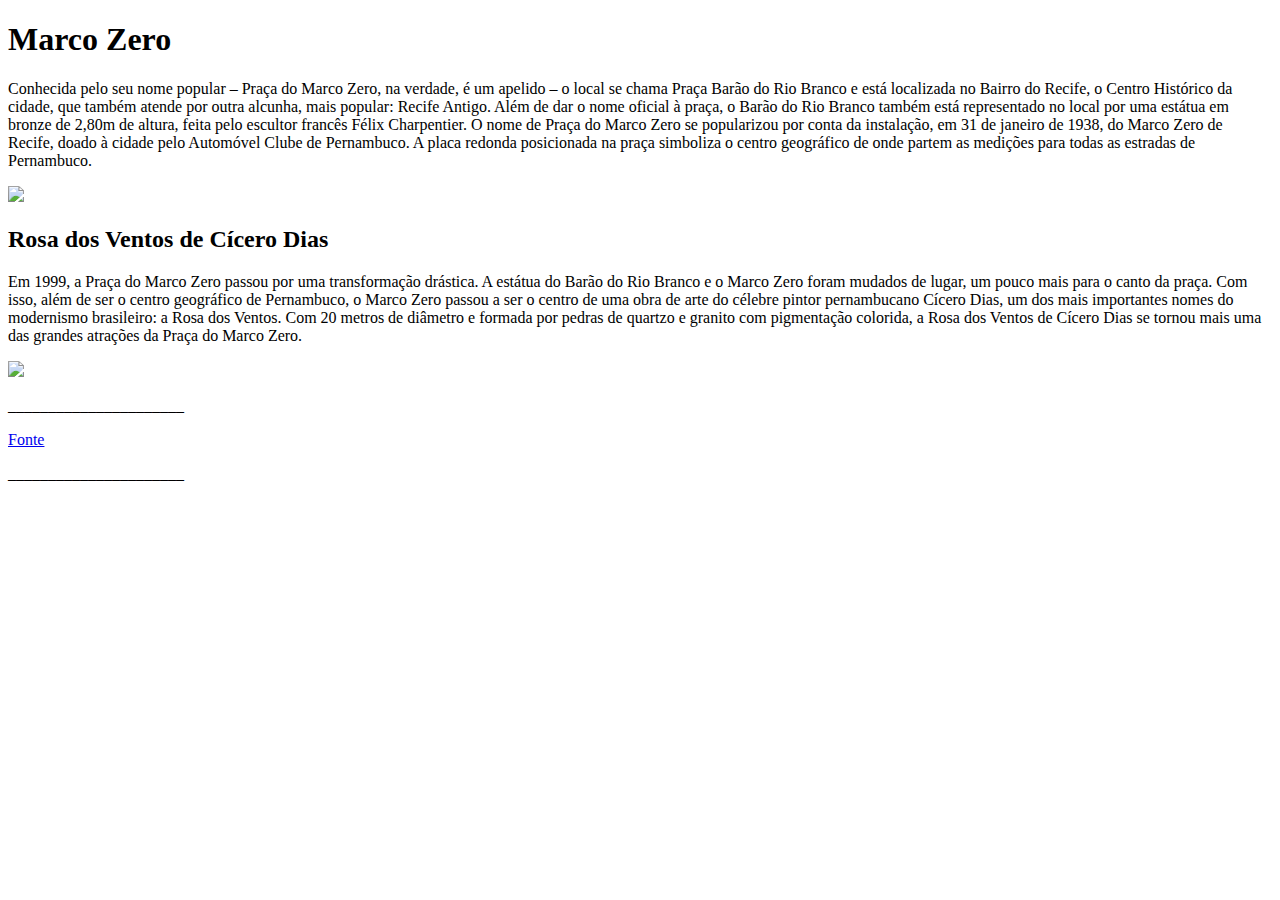
==== index.html @ 8d033a6d "first commit" ====
<!DOCTYPE html>
<html lang="en">
<head>
    <meta charset="UTF-8">
    <meta name="viewport" content="width=device-width, initial-scale=1.0">
    <title>Recife - Marco Zero</title>
</head>
<body>
    <header>
        <h1>
            Marco Zero
        </h1>
    </header>

    <section>
        <p>
            Conhecida pelo seu nome popular – Praça do Marco Zero, na verdade, é um apelido – o local se chama Praça Barão do Rio Branco e está localizada no Bairro do Recife, o Centro Histórico da cidade, que também atende por outra alcunha, mais popular: Recife Antigo. 

            Além de dar o nome oficial à praça, o Barão do Rio Branco também está representado no local por uma estátua em bronze de 2,80m de altura, feita pelo escultor francês Félix Charpentier.

            O nome de Praça do Marco Zero se popularizou por conta da instalação, em 31 de janeiro de 1938, do Marco Zero de Recife, doado à cidade pelo Automóvel Clube de Pernambuco. A placa redonda posicionada na praça simboliza o centro geográfico de onde partem as medições para todas as estradas de Pernambuco.
        </p>

        <img src="https://dynamic-media-cdn.tripadvisor.com/media/photo-o/18/00/2e/31/recife.jpg?w=1200&h=-1&s=1">

        <h2>
            Rosa dos Ventos de Cícero Dias
        </h2>

        <p>
            Em 1999, a Praça do Marco Zero passou por uma transformação drástica. A estátua do Barão do Rio Branco e o Marco Zero foram mudados de lugar, um pouco mais para o canto da praça. 

            Com isso, além de ser o centro geográfico de Pernambuco, o Marco Zero passou a ser o centro de uma obra de arte do célebre pintor pernambucano Cícero Dias, um dos mais importantes nomes do modernismo brasileiro: a Rosa dos Ventos.

            Com 20 metros de diâmetro e formada por pedras de quartzo e granito com pigmentação colorida, a Rosa dos Ventos de Cícero Dias se tornou mais uma das grandes atrações da Praça do Marco Zero.
        </p>

        <img src="https://summitmobilidade.estadao.com.br/wp-content/uploads/2023/05/fonte-getty-images-reproducao-10.jpeg">
    </section>

    <footer>
        <p>______________________</p>
        <a href="https://meulugar.quintoandar.com.br/praca-do-marco-zero/">Fonte</a>
        <p>______________________</p>
    </footer>
</body>
</html>
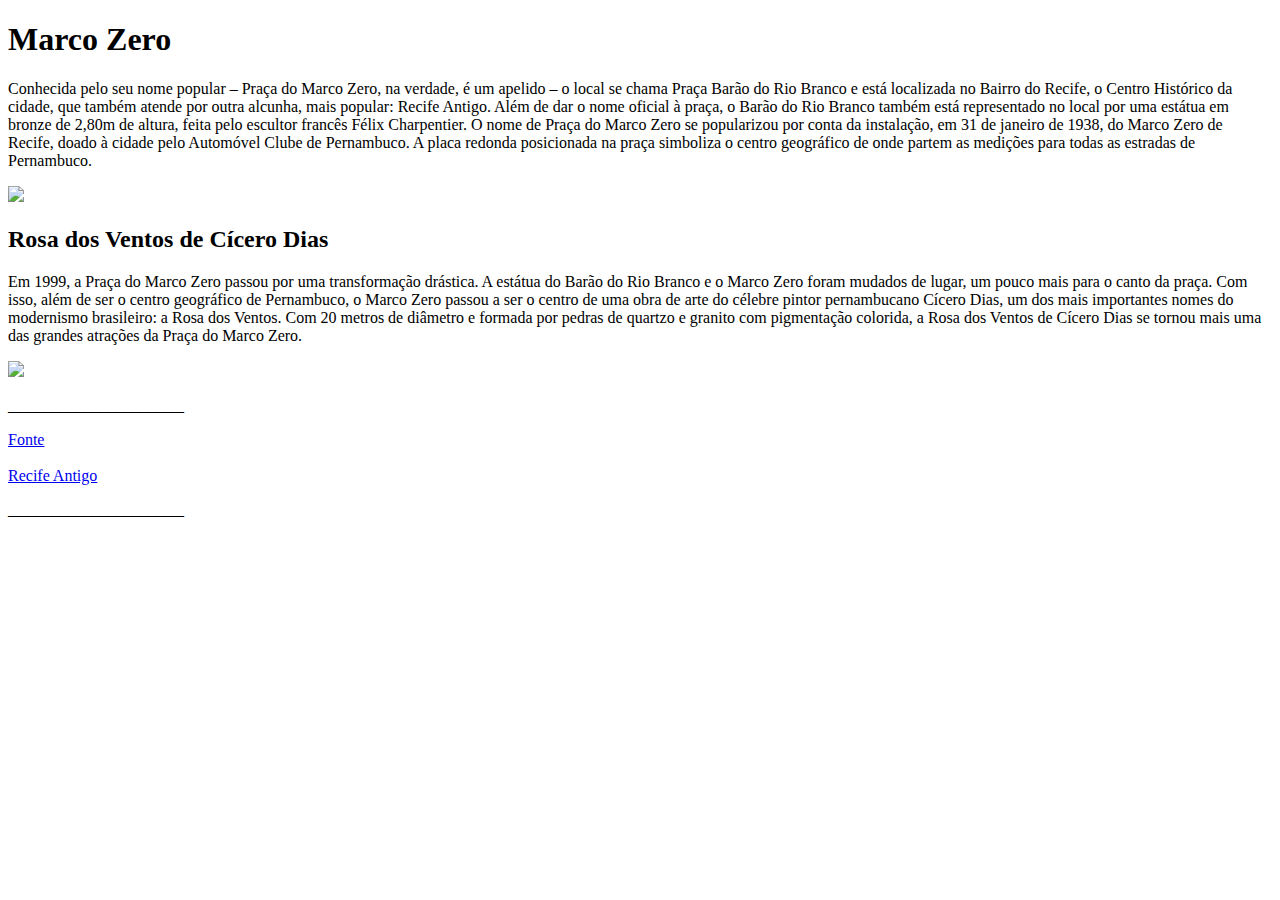
==== commit c4c12535: "Adicionado página sobre recife antigo" ====
--- a/index.html
+++ b/index.html
@@ -41,6 +41,9 @@
     <footer>
         <p>______________________</p>
         <a href="https://meulugar.quintoandar.com.br/praca-do-marco-zero/">Fonte</a>
+        <br>
+        <br>
+        <a href="recife_antigo.html">Recife Antigo</a>
         <p>______________________</p>
     </footer>
 </body>
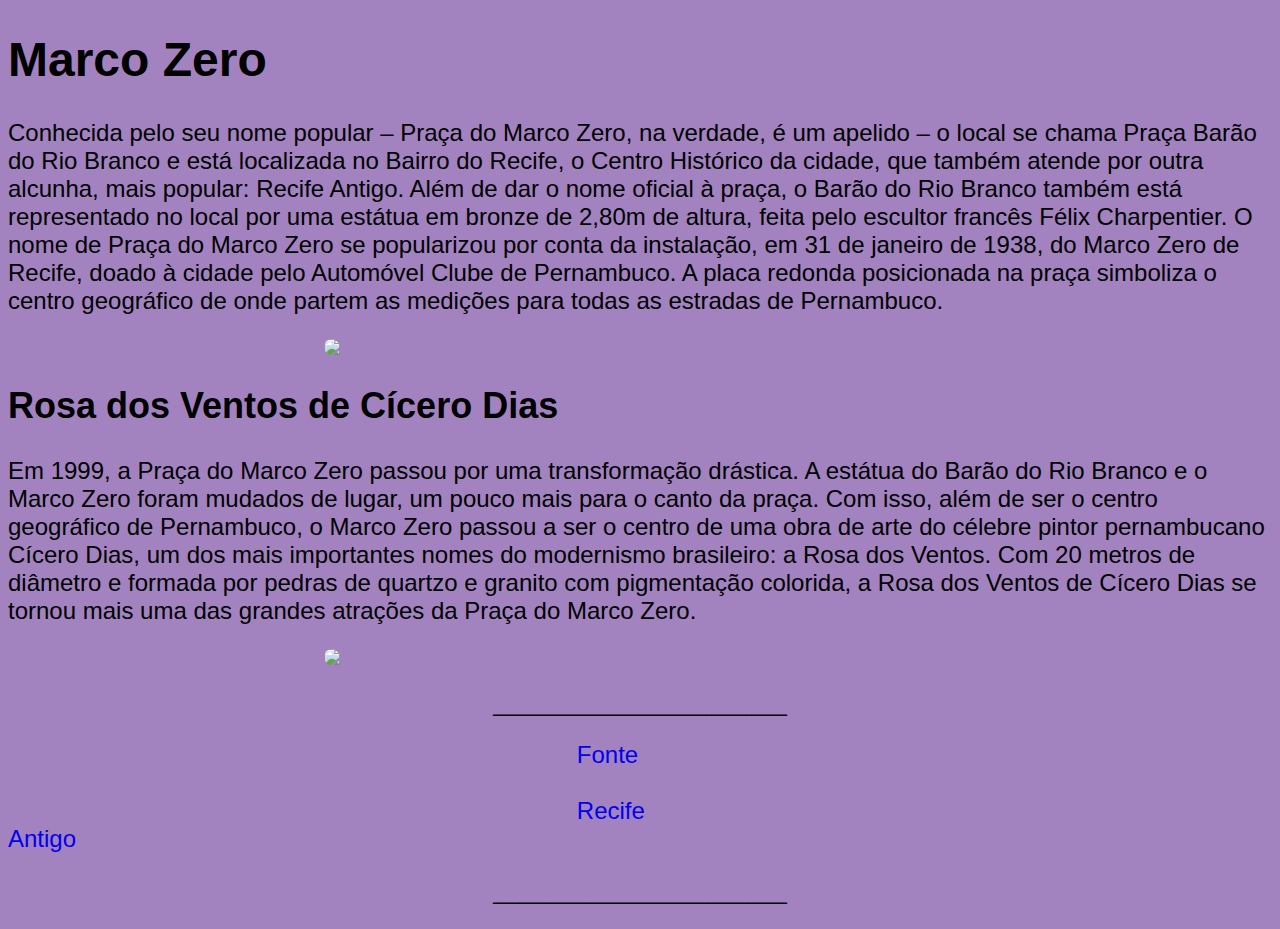
==== commit 7e552e8e: "Adicionado css" ====
--- a/index.html
+++ b/index.html
@@ -4,6 +4,7 @@
     <meta charset="UTF-8">
     <meta name="viewport" content="width=device-width, initial-scale=1.0">
     <title>Recife - Marco Zero</title>
+    <link rel="stylesheet" href="style.css">
 </head>
 <body>
     <header>
@@ -39,12 +40,12 @@
     </section>
 
     <footer>
-        <p>______________________</p>
+        <p id="links">______________________</p>
         <a href="https://meulugar.quintoandar.com.br/praca-do-marco-zero/">Fonte</a>
         <br>
         <br>
         <a href="recife_antigo.html">Recife Antigo</a>
-        <p>______________________</p>
+        <p id="links">______________________</p>
     </footer>
 </body>
 </html>--- a/style.css
+++ b/style.css
@@ -0,0 +1,23 @@
+body {
+    background-color: rgb(162, 131, 192);
+    font-family: 'Gill Sans', 'Gill Sans MT', Calibri, 'Trebuchet MS', sans-serif;
+    font-size: x-large;
+}
+
+img {
+    border-radius: 8px;
+    display: block;
+    margin-left: auto;
+    margin-right: auto;
+    width: 50%;
+}
+
+a {
+    text-decoration: none;
+    margin-left: 45%;
+    margin-right: 45%;
+}
+
+#links {
+    text-align: center;
+}